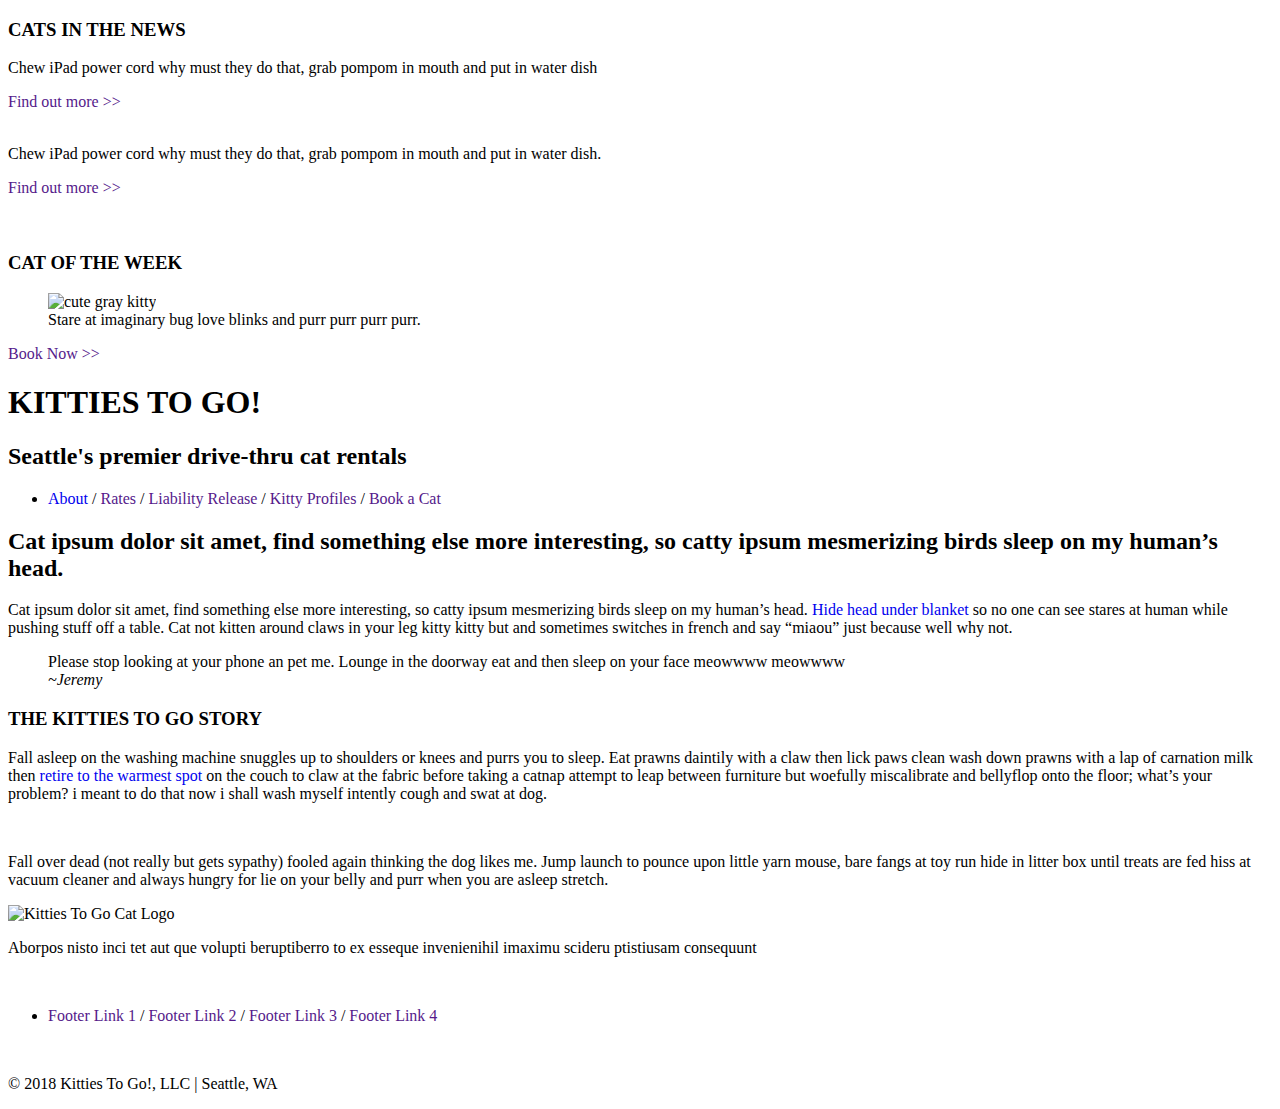
==== index.html @ 4c376d71 "adding index.html" ====
<!DOCTYPE html>
<html lang="en">
  <head>
    <meta charset="utf-8">
    <title>KITTIES TO GO!</title>
    <link rel="stylesheet" type="text/css" href="styles/styles.css">
  </head>
  <style>a {text-decoration: none;} </style>

  <body>
    <aside>
        <section>
        <h3>CATS IN THE NEWS</h3>
          <p>Chew iPad power cord why must they do that, grab pompom in mouth and put in water dish</p>
            <a href="">Find out more >></a>
            <br>
            <br>
          <p>Chew iPad power cord why must they do that, grab pompom in mouth and put in water dish.</p>
            <a href="">Find out more >></a>
            <br>
            <br>
        </section>
<br>
        <section>
        <h3>CAT OF THE WEEK</h3>
          <figure>
            <img src="images/lesson04-mock3-sidebar-cat.jpg" alt="cute gray kitty">
          <figcaption>Stare at imaginary bug love blinks and purr purr purr purr.</figcaption>
          </figure>
            <a href="">Book Now >></a>
        </section>
    </aside>

    <article>
      <header>
      <h1>KITTIES TO GO!</h1>
      <h2>Seattle's premier drive-thru cat rentals</h2>
      </header>
    </article>

    <article>
      <ul>
        <li>
          <a href="page2.html">About</a>
          <a>/</a>
          <a href="">Rates</a>
          <a>/</a>
          <a href="">Liability Release</a>
          <a>/</a>
          <a href="">Kitty Profiles</a>
          <a>/</a>
          <a href="">Book a Cat</a>
        </li>
      </ul>
    </article>

    <section>
      <h2>Cat ipsum dolor sit amet, find something else more interesting, so catty ipsum mesmerizing birds sleep on my human’s head.</h2>
      <p>Cat ipsum dolor sit amet, find something else more interesting, so catty ipsum mesmerizing birds sleep on my human’s head. <a href="http//www.google.com/">Hide head under blanket</a> so no one can see stares at human while pushing stuff off a table. Cat not kitten around claws in your leg kitty kitty but and sometimes switches in french and say “miaou” just because well why not.</p>
      <blockquote cite="Jeremey">Please stop looking at your phone an pet me. Lounge in the doorway eat and then sleep on your face meowwww meowwww<br><i>~Jeremy</i></blockquote>
    </section>

    <section>
      <h3>THE KITTIES TO GO STORY</h3>
      <p>Fall asleep on the washing machine snuggles up to shoulders or knees and purrs you to sleep. Eat prawns daintily with a claw then lick paws clean wash down prawns with a lap of carnation milk then <a href="http//www.google.com/">retire to the warmest spot</a> on the couch to claw at the fabric before taking a catnap attempt to leap between furniture but woefully miscalibrate and bellyflop onto the floor; what’s your problem? i meant to do that now i shall wash myself intently cough and swat at dog.</p>
      <br>
      <p>Fall over dead (not really but gets sypathy) fooled again thinking the dog likes me. Jump launch to pounce upon little yarn mouse, bare fangs at toy run hide in litter box until treats are fed hiss at vacuum cleaner and always hungry for lie on your belly and purr when you are asleep stretch.</p>
      </section>
      <article>
      <footer>
        <img src="images/lesson04-mock5-cat-logo.png" alt="Kitties To Go Cat Logo">
        <p>Aborpos nisto inci tet aut que volupti beruptiberro to ex  esseque invenienihil imaximu scideru ptistiusam consequunt</p>
        <br>

        <ul>
            <li>
                <a href="">Footer Link 1</a>
                /
                <a href="">Footer Link 2</a>
                /
                <a href="">Footer Link 3</a>
                /
                <a href="">Footer Link 4</a>
            </li>
        </ul>

        <br>
        <p>© 2018 Kitties To Go!, LLC   |   Seattle, WA</p>
      </footer>
      </article>

  </body>



</html>
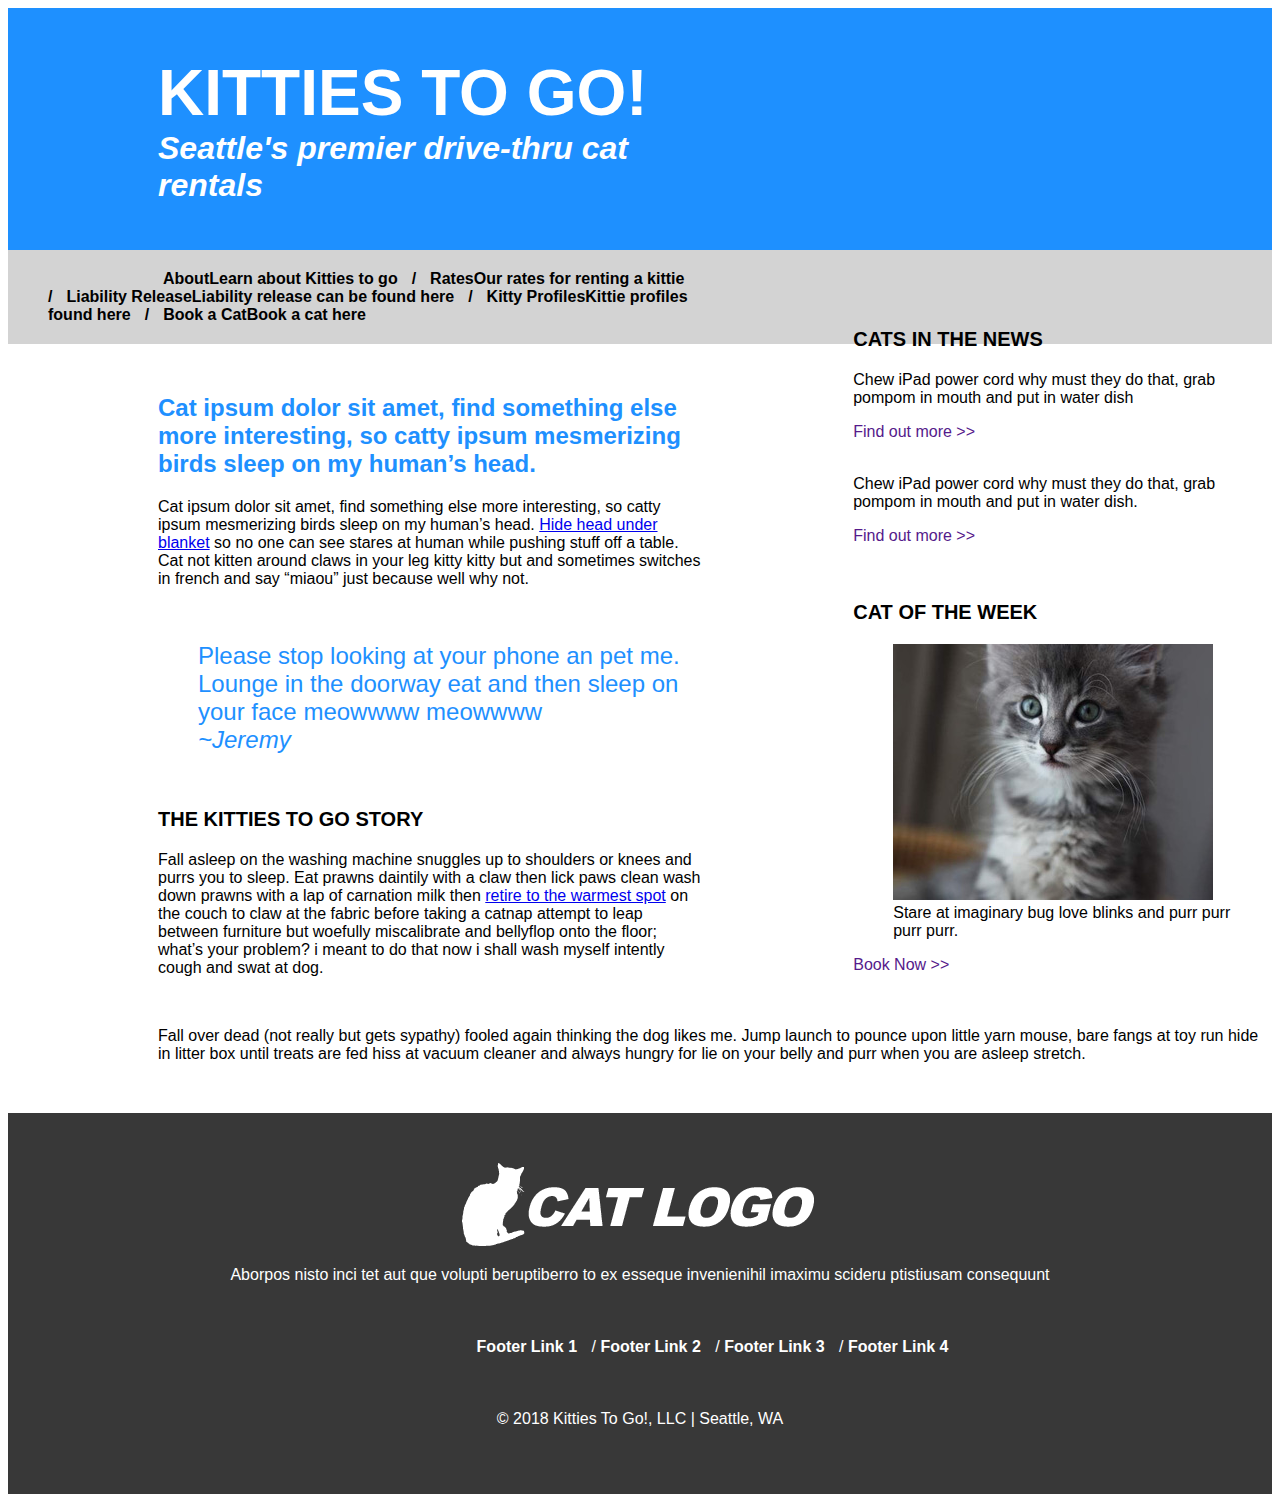
==== commit 0eda8bd4: "updated accessibility" ====
--- a/index.html
+++ b/index.html
@@ -5,7 +5,6 @@
     <title>KITTIES TO GO!</title>
     <link rel="stylesheet" type="text/css" href="styles/styles.css">
   </head>
-  <style>a {text-decoration: none;} </style>
 
   <body>
     <aside>
@@ -24,7 +23,7 @@
         <section>
         <h3>CAT OF THE WEEK</h3>
           <figure>
-            <img src="images/lesson04-mock3-sidebar-cat.jpg" alt="cute gray kitty">
+            <img src="images/lesson04-mock3-sidebar-cat.jpg" alt="picture of the kittie of the week. Cute gray kitty with blue eyes">
           <figcaption>Stare at imaginary bug love blinks and purr purr purr purr.</figcaption>
           </figure>
             <a href="">Book Now >></a>
@@ -41,15 +40,15 @@
     <article>
       <ul>
         <li>
-          <a href="page2.html">About</a>
+          <a href="page2.html">About<span class="sr-only">Learn about Kitties to go</span></a>
           <a>/</a>
-          <a href="">Rates</a>
+          <a href="">Rates<span class="sr-only">Our rates for renting a kittie</span></a>
           <a>/</a>
-          <a href="">Liability Release</a>
+          <a href="">Liability Release<span class="sr-only">Liability release can be found here</span></a>
           <a>/</a>
-          <a href="">Kitty Profiles</a>
+          <a href="">Kitty Profiles<span class="sr-only">Kittie profiles found here</span></a>
           <a>/</a>
-          <a href="">Book a Cat</a>
+          <a href="">Book a Cat<span class="sr-only">Book a cat here</span></a>
         </li>
       </ul>
     </article>
@@ -68,7 +67,7 @@
       </section>
       <article>
       <footer>
-        <img src="images/lesson04-mock5-cat-logo.png" alt="Kitties To Go Cat Logo">
+        <img src="images/lesson04-mock5-cat-logo.png" alt="Kitties To Go Logo, a white cat silhouette">
         <p>Aborpos nisto inci tet aut que volupti beruptiberro to ex  esseque invenienihil imaximu scideru ptistiusam consequunt</p>
         <br>
 
--- a/styles/styles.css
+++ b/styles/styles.css
@@ -0,0 +1,154 @@
+body article header {
+  width: auto;
+  padding-top: 5px;
+  padding-bottom: 20px;
+  background-color: dodgerblue;
+}
+
+body article header h1 {
+  margin-left: 150px;
+  color: white;
+  padding: 0px;
+  margin-bottom: 0px;
+  font-weight: bold;
+  font-family: sans-serif;
+  font-size: 4rem;
+}
+
+body article header h2 {
+  margin-left: 150px;
+  padding: 0px;
+  margin-top: 0px;
+  color: white;
+  font-style: italic;
+  font-family: sans-serif;
+  font-size: 2rem;
+}
+
+article ul {
+  list-style-type: none;
+  margin-top: 0px;
+  margin-bottom: 0px;
+  margin-right: auto;
+  padding-top: 20px;
+  padding-bottom: 20px;
+  background-color: lightgray;
+}
+
+article li {
+  padding-right: 0px;
+  margin-left: 115px;
+  display: inline;
+}
+
+article li a {
+  color: black;
+  padding-top: 0px;
+  padding-bottom: 0px;
+  padding-right: 10px;
+  text-decoration: none;
+  color: black;
+  font-weight: bold;
+  font-family: sans-serif;
+  font-size: 14;
+}
+
+aside {
+  width: 45%;
+  padding-left: 0px;
+  margin-top: 300px;
+  margin-bottom: 30px;
+  margin-right: 0px;
+  float: right;
+}
+
+aside section a {
+  font-family: sans-serif;
+  text-decoration: none;
+}
+
+aside section figcaption {
+  font-family: sans-serif;
+  text-decoration: none;
+}
+
+body section {
+  margin-left: 150px;
+  margin-right: auto;
+}
+
+section h2 {
+  padding-top: 30px;
+  font-size: 1.5rem;
+  font-weight: bold;
+  color: dodgerblue;
+  font-family: sans-serif;
+}
+
+body section p {
+  font-size: 1rem;
+  font-family: sans-serif;
+}
+
+body section blockquote {
+  padding-top: 30px;
+  padding-bottom: 30px;
+  font-size: 1.5rem;
+  font-weight: lighter;
+  color: dodgerblue;
+  font-family: sans-serif;
+}
+
+body section h3 {
+  font-size: 1.25rem;
+  font-weight: bold;
+  font-family: sans-serif;
+}
+
+article footer {
+  font-size: 1rem;
+  font-family: sans-serif;
+  color: white;
+  text-decoration: none;
+  text-align: center;
+  bottom: 0px;
+  background: #383838;
+  margin-left: auto;
+  margin-right: auto;
+  margin-top: 50px;
+  margin-bottom: auto;
+  padding-top: 50px;
+  padding-bottom: 50px;
+  }
+
+
+article footer ul {
+  list-style-type: none;
+  margin-top: 0px;
+  margin-bottom: 0px;
+  margin-right: auto;
+  padding-top: 20px;
+  padding-bottom: 20px;
+  background-color: #383838;
+}
+
+article footer li {
+  padding-right: 0px;
+  margin-left: 115px;
+  display: inline;
+}
+
+article footer li a {
+  padding-top: 0px;
+  padding-bottom: 0px;
+  padding-right: 10px;
+  text-decoration: none;
+  color: white;
+  font-weight: bold;
+  font-family: sans-serif;
+  font-size: 14;
+}
+
+h3 {
+  font-size: 2rem;
+}
